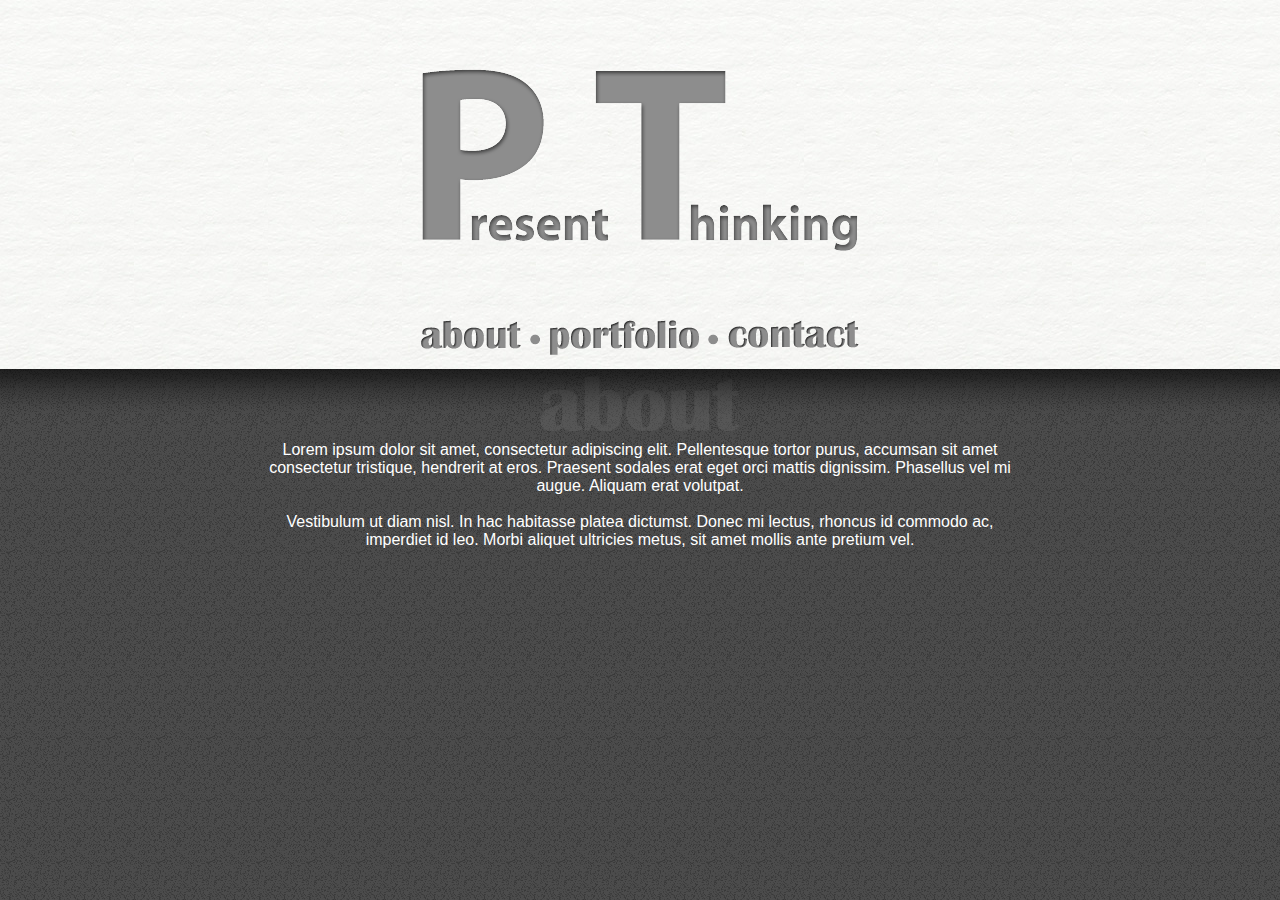
==== about.html @ 9459e0af "Coded the layout by hand just to give it a try." ====
<!DOCTYPE html PUBLIC "-//W3C//DTD XHTML 1.0 Strict//EN" "http://www.w3.org/TR/xhtml1/DTD/xhtml1-strict.dtd">
<html xmlns="http://www.w3.org/1999/xhtml">
	<head>
		<meta http-equiv="Content-Type" content="text/html; charset=UTF-8" />
		<title>Present Thinking Limited</title>
		<link href="main.css" rel="stylesheet" type="text/css" />
</head>

	<body>
		<div class="top">
			<div class="logo"></div>
			<div class="navigation">
				<a href="about.html"><img class="link" src="images/about_link.png" alt="about" /></a>
				<img class="link_separator" src="images/link_separator.png" alt="separator" />
				<a href="portfolio.html"><img class="link" src="images/portfolio_link.png" alt="portfolio" /></a>
				<img class="link_separator" src="images/link_separator.png" alt="separator" />
				<a href="contact.html"><img class="link" src="images/contact_link.png" alt="contact" /></a>
			</div>
		</div>
		<div class="shadow"><img class="center" src="images/about.png" alt="about" /></div>
		<div class="footer">
			<p>Lorem ipsum dolor sit amet, consectetur adipiscing elit. Pellentesque tortor purus, accumsan sit amet consectetur tristique, hendrerit at eros. Praesent sodales erat eget orci mattis dignissim. Phasellus vel mi augue. Aliquam erat volutpat.</p>
			<br />
			<p>Vestibulum ut diam nisl. In hac habitasse platea dictumst. Donec mi lectus, rhoncus id commodo ac, imperdiet id leo. Morbi aliquet ultricies metus, sit amet mollis ante pretium vel.</p>
		</div>
	</body>
</html>
---- main.css ----
*{
	margin: 0;
}
body {
	background-image: url(images/grain.png);
	height: 100%;
}
.top {
	background: url(images/1-bg-paper.jpg) repeat-x;
}
.logo {
	background: url(images/logo.png) no-repeat;
	background-position: center;
	padding-top: 25%;
}
.shadow {
	background: url(images/shadow.png) repeat-x;
}
.footer {
	margin: auto;
	width: 60%;
}
p {
	text-align: center;
	color: #ffffff;
	font-family: Verdana, sans-serif;
}
.navigation {
	text-align: center;
}
img.center {
	display: block;
	margin: auto;
	padding-bottom: 10px;
}
img.link {
	padding-bottom: 10px;
}
img.link_separator {
	padding-bottom: 10px;
	margin-bottom: 10px;
	margin-left: 5px;
	margin-right: 5px;
}
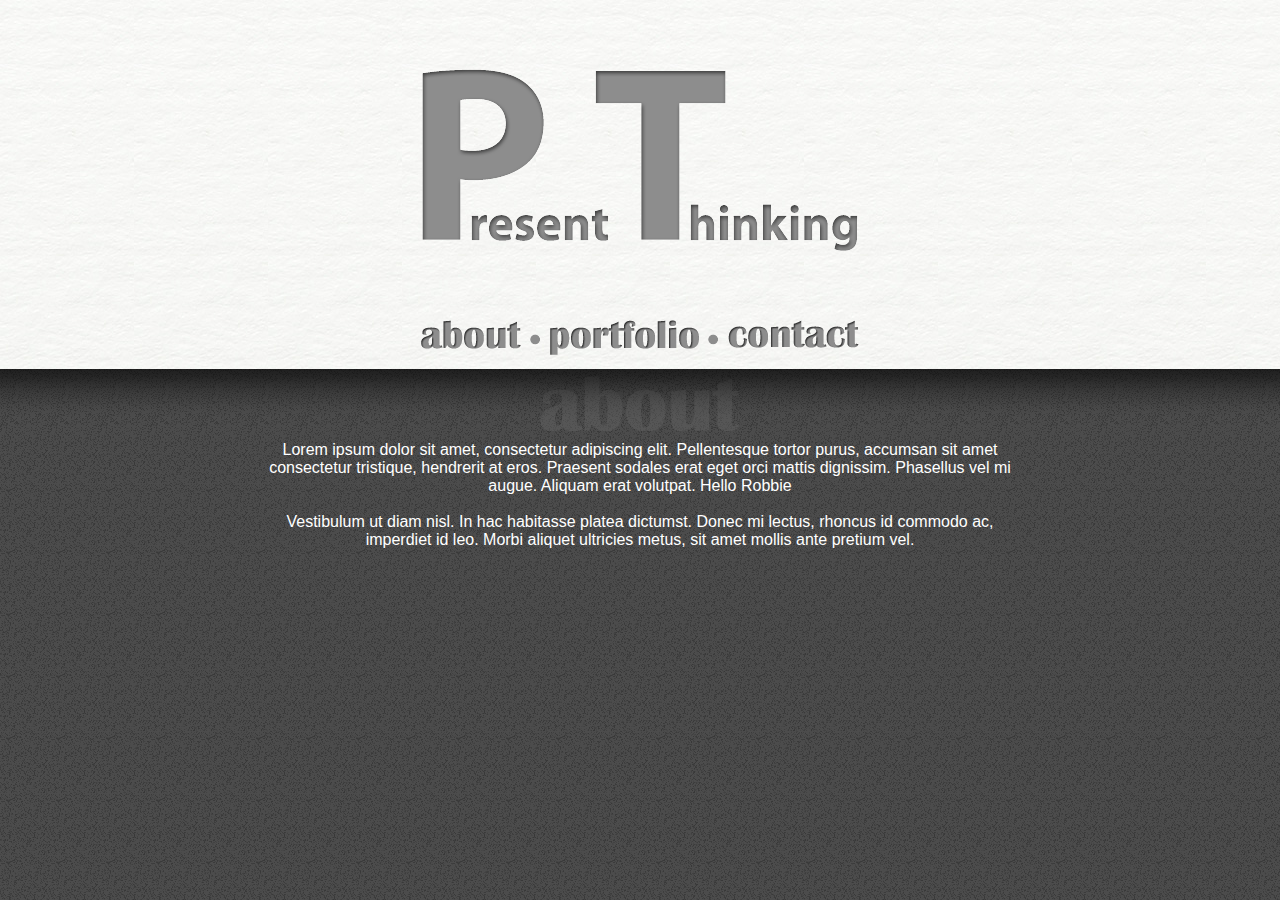
==== commit 353f4ba6: "Added 'Hello Robbie'" ====
--- a/about.html
+++ b/about.html
@@ -19,7 +19,7 @@
 		</div>
 		<div class="shadow"><img class="center" src="images/about.png" alt="about" /></div>
 		<div class="footer">
-			<p>Lorem ipsum dolor sit amet, consectetur adipiscing elit. Pellentesque tortor purus, accumsan sit amet consectetur tristique, hendrerit at eros. Praesent sodales erat eget orci mattis dignissim. Phasellus vel mi augue. Aliquam erat volutpat.</p>
+			<p>Lorem ipsum dolor sit amet, consectetur adipiscing elit. Pellentesque tortor purus, accumsan sit amet consectetur tristique, hendrerit at eros. Praesent sodales erat eget orci mattis dignissim. Phasellus vel mi augue. Aliquam erat volutpat. Hello Robbie</p>
 			<br />
 			<p>Vestibulum ut diam nisl. In hac habitasse platea dictumst. Donec mi lectus, rhoncus id commodo ac, imperdiet id leo. Morbi aliquet ultricies metus, sit amet mollis ante pretium vel.</p>
 		</div>
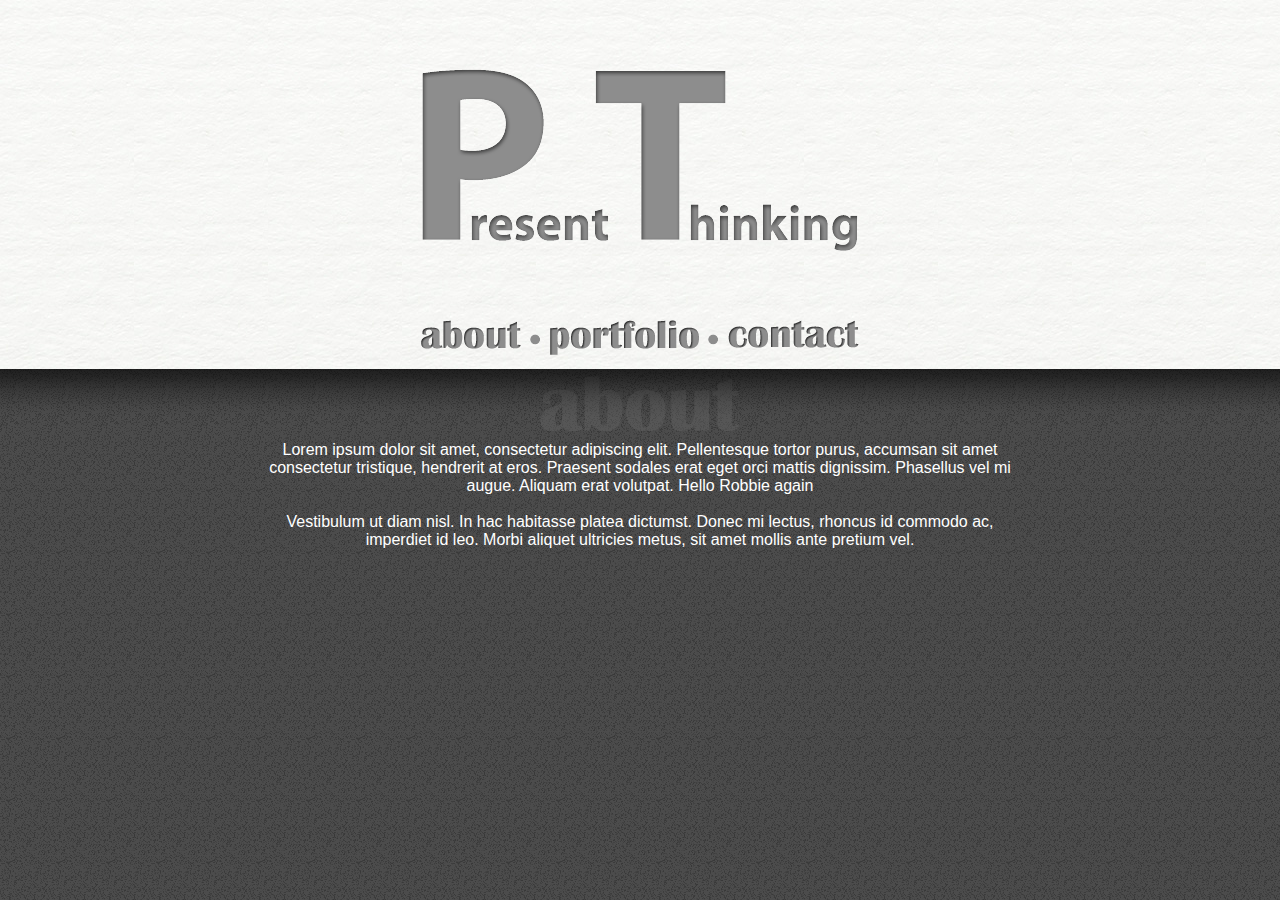
==== commit 0f64c091: "Hello again" ====
--- a/about.html
+++ b/about.html
@@ -19,7 +19,7 @@
 		</div>
 		<div class="shadow"><img class="center" src="images/about.png" alt="about" /></div>
 		<div class="footer">
-			<p>Lorem ipsum dolor sit amet, consectetur adipiscing elit. Pellentesque tortor purus, accumsan sit amet consectetur tristique, hendrerit at eros. Praesent sodales erat eget orci mattis dignissim. Phasellus vel mi augue. Aliquam erat volutpat. Hello Robbie</p>
+			<p>Lorem ipsum dolor sit amet, consectetur adipiscing elit. Pellentesque tortor purus, accumsan sit amet consectetur tristique, hendrerit at eros. Praesent sodales erat eget orci mattis dignissim. Phasellus vel mi augue. Aliquam erat volutpat. Hello Robbie again</p>
 			<br />
 			<p>Vestibulum ut diam nisl. In hac habitasse platea dictumst. Donec mi lectus, rhoncus id commodo ac, imperdiet id leo. Morbi aliquet ultricies metus, sit amet mollis ante pretium vel.</p>
 		</div>
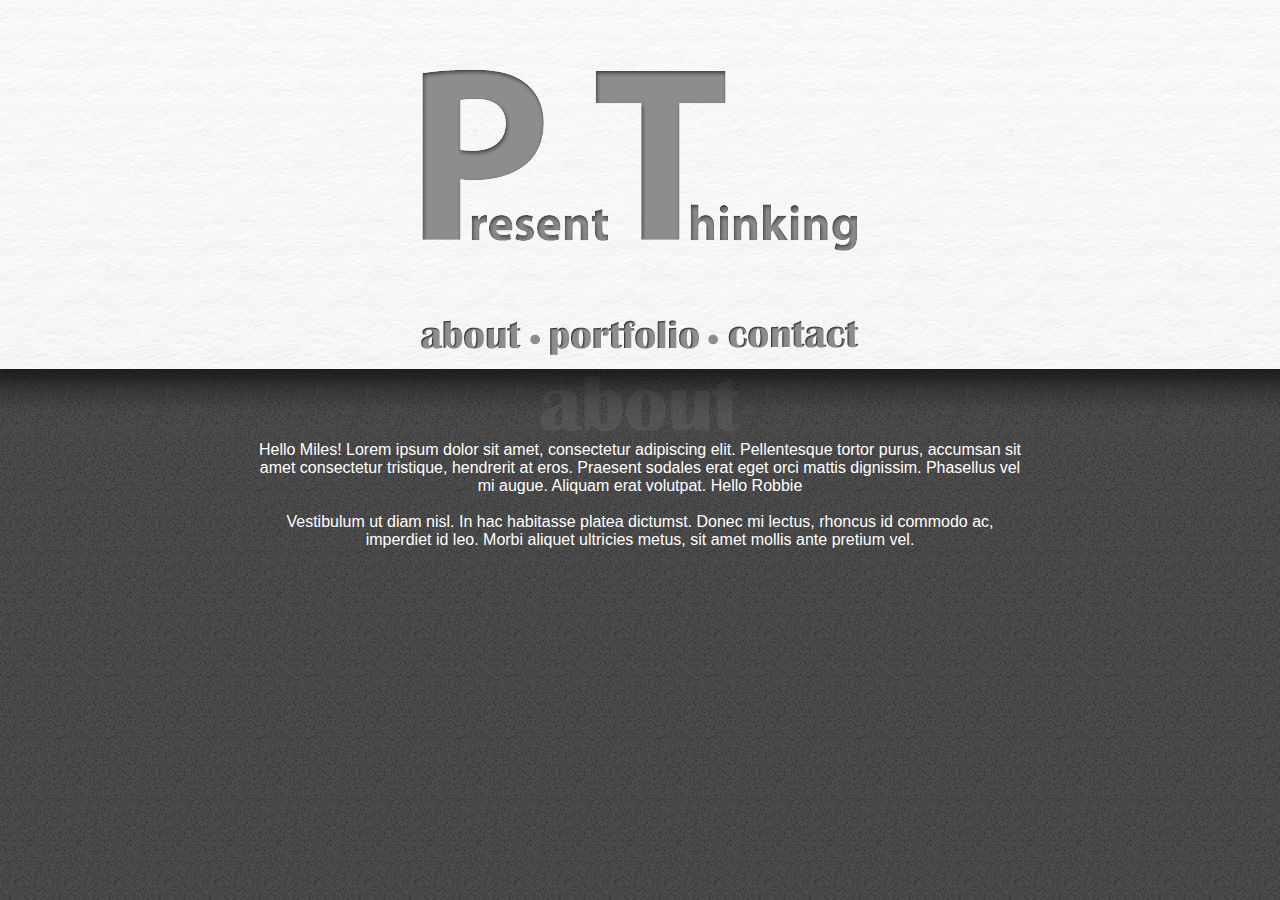
==== commit b92a67b3: "Hello Test" ====
--- a/about.html
+++ b/about.html
@@ -19,7 +19,7 @@
 		</div>
 		<div class="shadow"><img class="center" src="images/about.png" alt="about" /></div>
 		<div class="footer">
-			<p>Lorem ipsum dolor sit amet, consectetur adipiscing elit. Pellentesque tortor purus, accumsan sit amet consectetur tristique, hendrerit at eros. Praesent sodales erat eget orci mattis dignissim. Phasellus vel mi augue. Aliquam erat volutpat. Hello Robbie again</p>
+			<p>Hello Miles! Lorem ipsum dolor sit amet, consectetur adipiscing elit. Pellentesque tortor purus, accumsan sit amet consectetur tristique, hendrerit at eros. Praesent sodales erat eget orci mattis dignissim. Phasellus vel mi augue. Aliquam erat volutpat. Hello Robbie</p>
 			<br />
 			<p>Vestibulum ut diam nisl. In hac habitasse platea dictumst. Donec mi lectus, rhoncus id commodo ac, imperdiet id leo. Morbi aliquet ultricies metus, sit amet mollis ante pretium vel.</p>
 		</div>
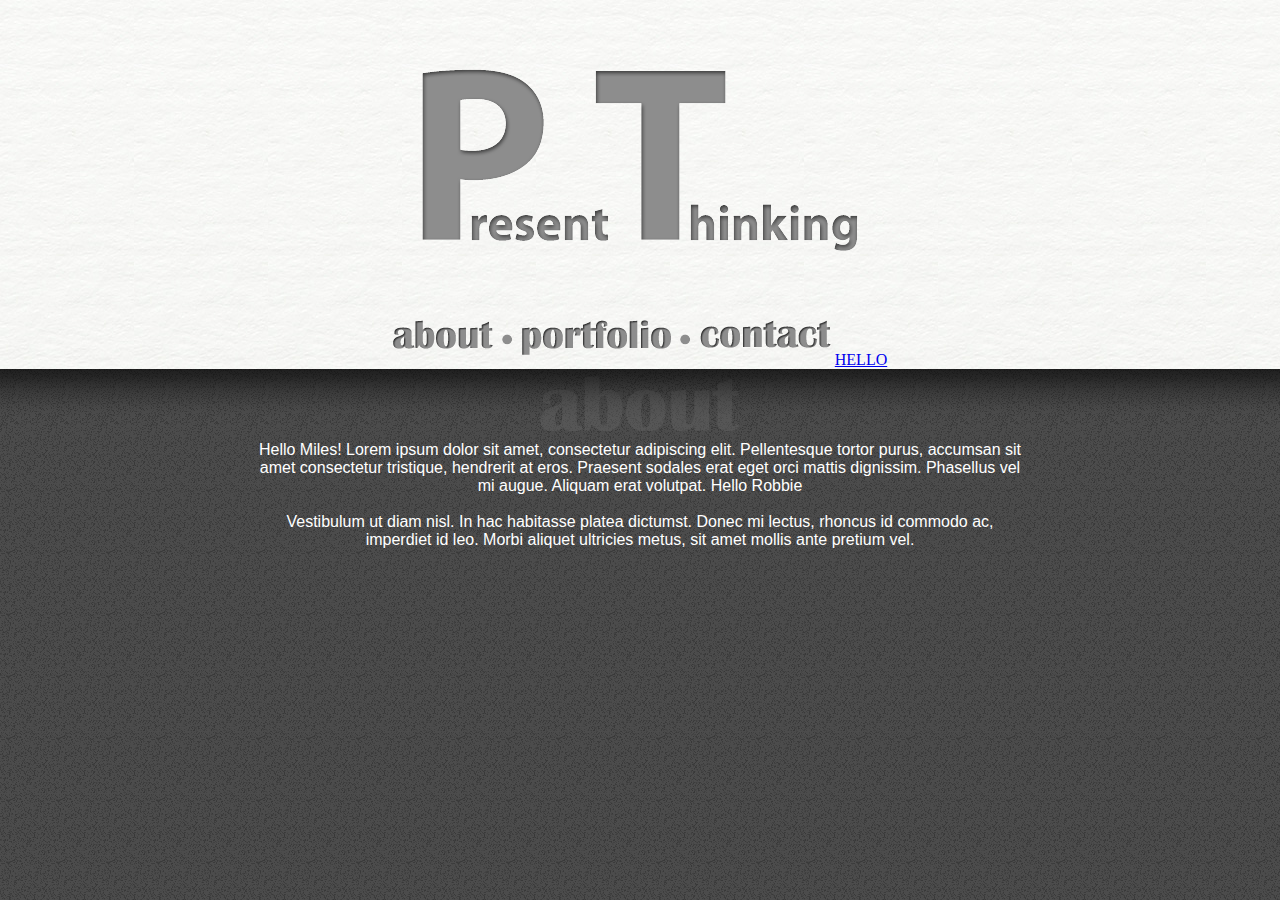
==== commit c3356576: "this time I've added a new link" ====
--- a/about.html
+++ b/about.html
@@ -15,6 +15,7 @@
 				<a href="portfolio.html"><img class="link" src="images/portfolio_link.png" alt="portfolio" /></a>
 				<img class="link_separator" src="images/link_separator.png" alt="separator" />
 				<a href="contact.html"><img class="link" src="images/contact_link.png" alt="contact" /></a>
+				<a href="a-another.html">HELLO</a>
 			</div>
 		</div>
 		<div class="shadow"><img class="center" src="images/about.png" alt="about" /></div>
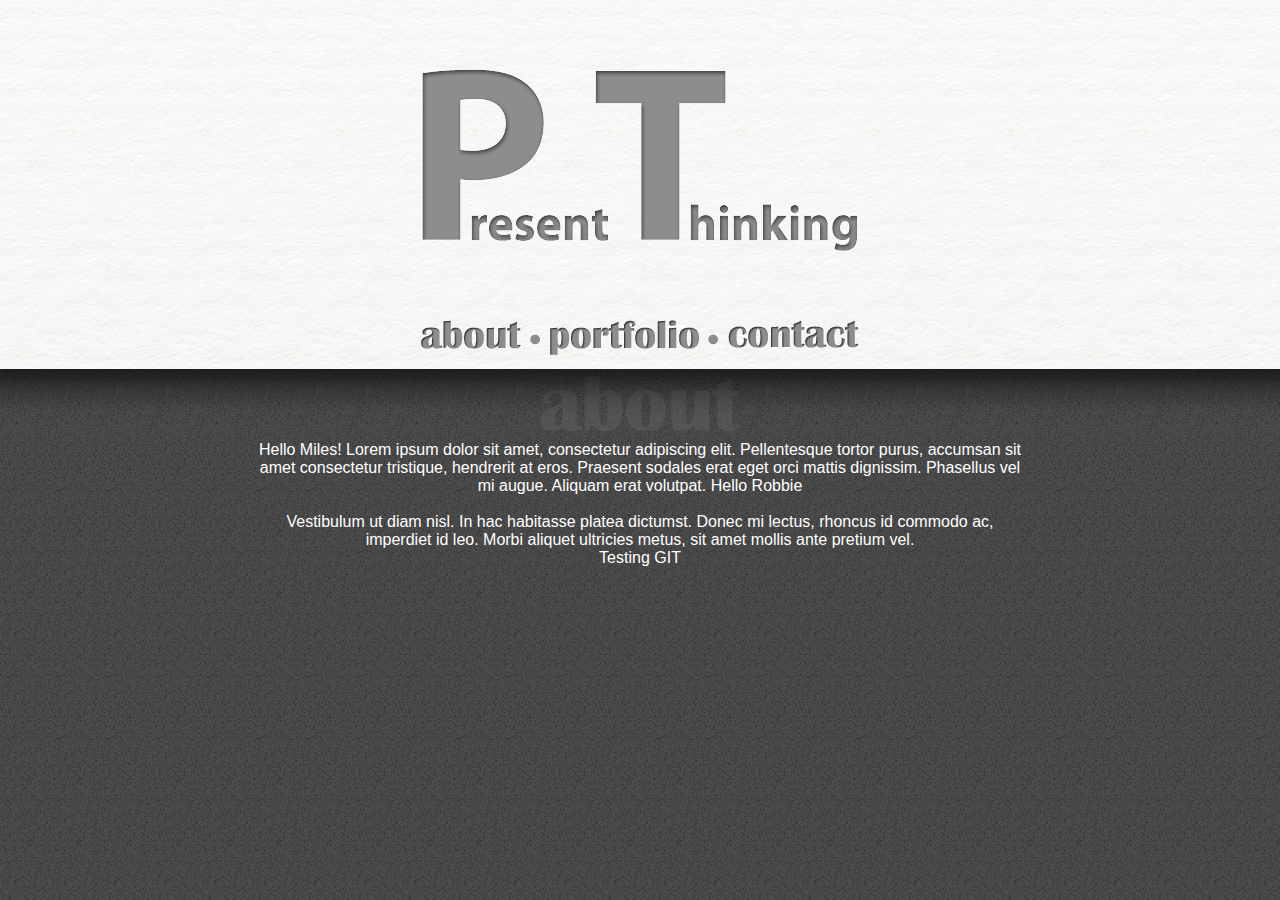
==== commit 2d2886ca: "Another GIt Test" ====
--- a/about.html
+++ b/about.html
@@ -15,7 +15,6 @@
 				<a href="portfolio.html"><img class="link" src="images/portfolio_link.png" alt="portfolio" /></a>
 				<img class="link_separator" src="images/link_separator.png" alt="separator" />
 				<a href="contact.html"><img class="link" src="images/contact_link.png" alt="contact" /></a>
-				<a href="a-another.html">HELLO</a>
 			</div>
 		</div>
 		<div class="shadow"><img class="center" src="images/about.png" alt="about" /></div>
@@ -23,6 +22,7 @@
 			<p>Hello Miles! Lorem ipsum dolor sit amet, consectetur adipiscing elit. Pellentesque tortor purus, accumsan sit amet consectetur tristique, hendrerit at eros. Praesent sodales erat eget orci mattis dignissim. Phasellus vel mi augue. Aliquam erat volutpat. Hello Robbie</p>
 			<br />
 			<p>Vestibulum ut diam nisl. In hac habitasse platea dictumst. Donec mi lectus, rhoncus id commodo ac, imperdiet id leo. Morbi aliquet ultricies metus, sit amet mollis ante pretium vel.</p>
+			<p>Testing GIT</p>
 		</div>
 	</body>
 </html>
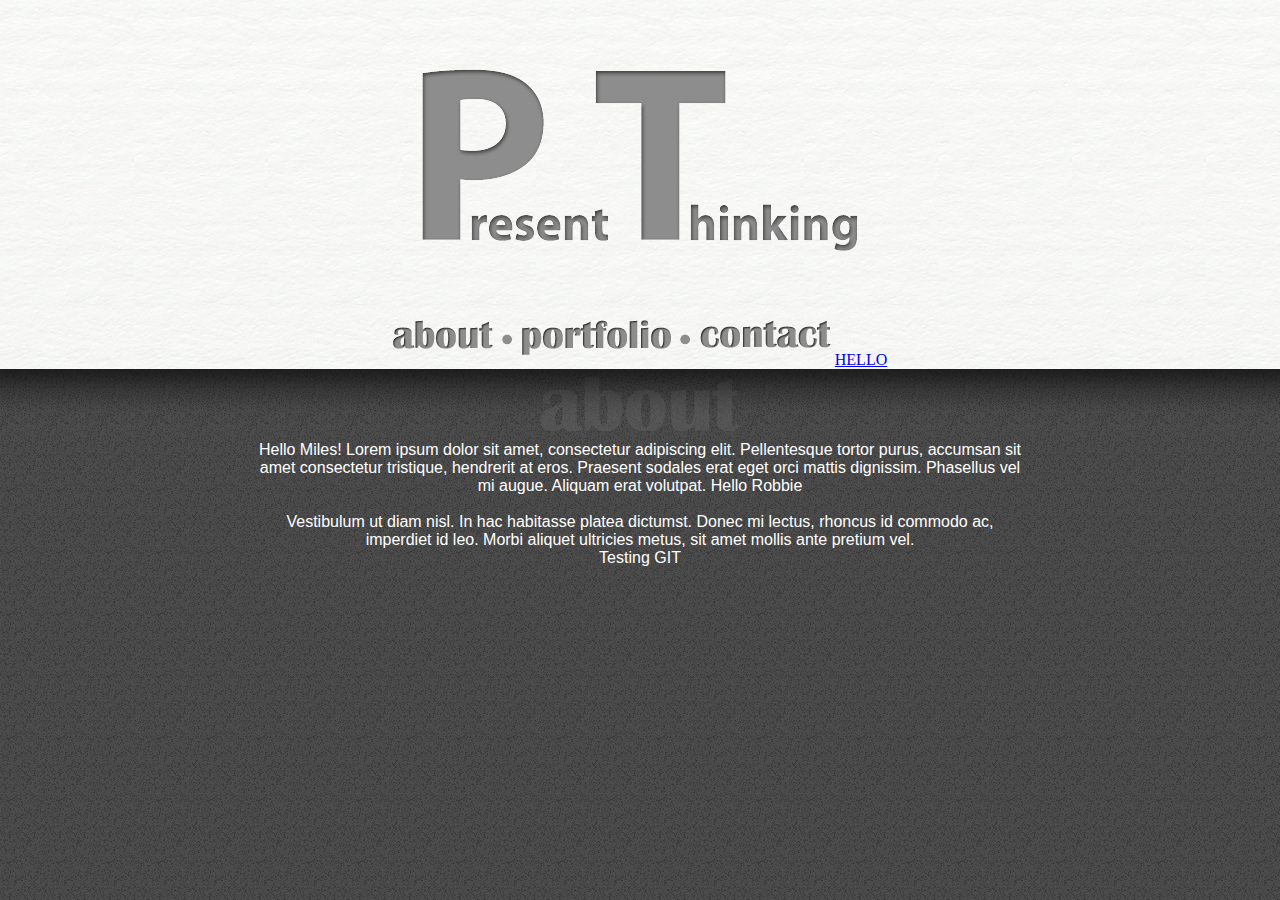
==== commit e424932e: "Merge branch 'master' of https://bitbucket.org/robbiemccorkell/present-thinking-limited" ====
--- a/about.html
+++ b/about.html
@@ -15,6 +15,7 @@
 				<a href="portfolio.html"><img class="link" src="images/portfolio_link.png" alt="portfolio" /></a>
 				<img class="link_separator" src="images/link_separator.png" alt="separator" />
 				<a href="contact.html"><img class="link" src="images/contact_link.png" alt="contact" /></a>
+				<a href="a-another.html">HELLO</a>
 			</div>
 		</div>
 		<div class="shadow"><img class="center" src="images/about.png" alt="about" /></div>
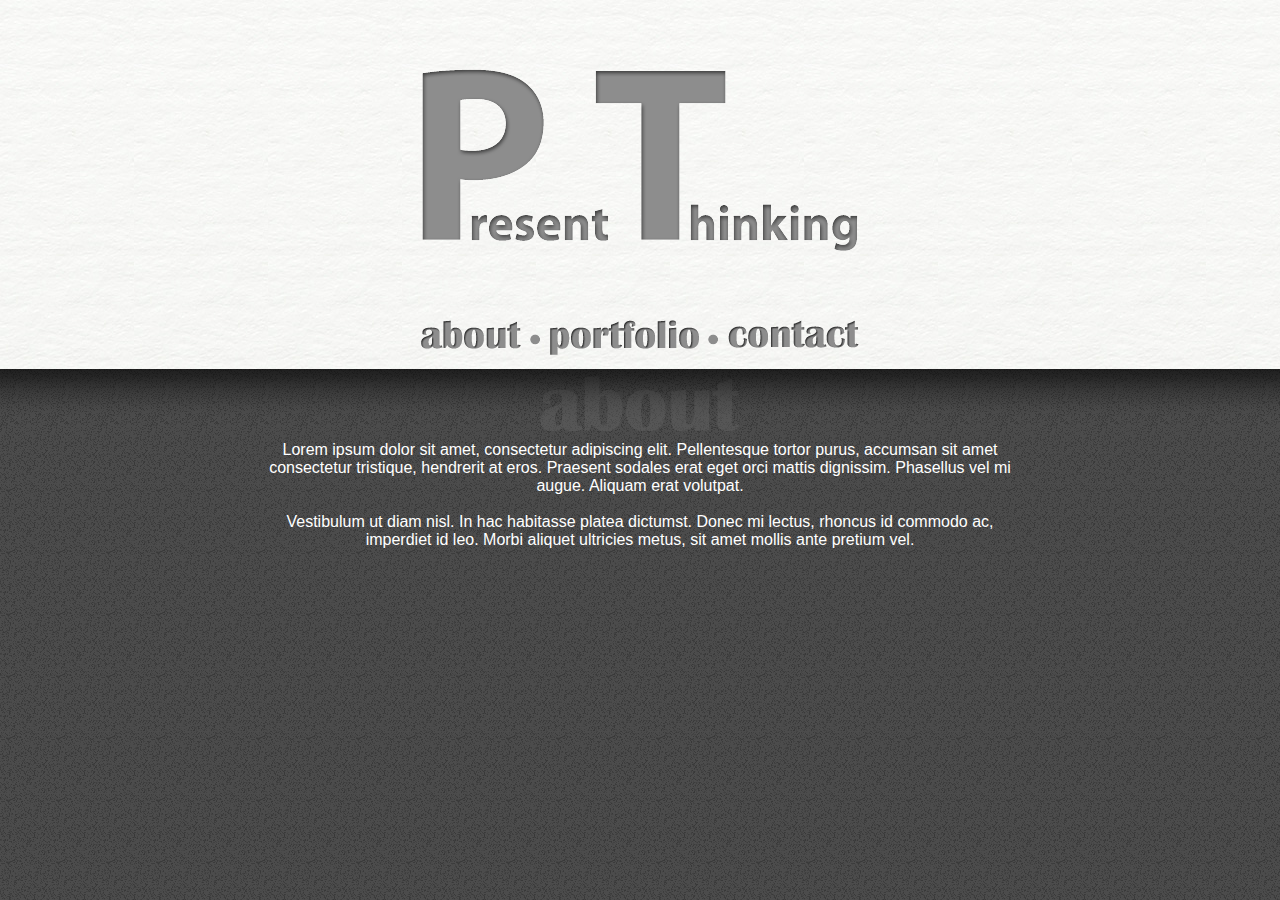
==== commit cb16e31a: "Removed our changes, so everything is back to normal" ====
--- a/about.html
+++ b/about.html
@@ -15,15 +15,15 @@
 				<a href="portfolio.html"><img class="link" src="images/portfolio_link.png" alt="portfolio" /></a>
 				<img class="link_separator" src="images/link_separator.png" alt="separator" />
 				<a href="contact.html"><img class="link" src="images/contact_link.png" alt="contact" /></a>
-				<a href="a-another.html">HELLO</a>
+			
 			</div>
 		</div>
 		<div class="shadow"><img class="center" src="images/about.png" alt="about" /></div>
 		<div class="footer">
-			<p>Hello Miles! Lorem ipsum dolor sit amet, consectetur adipiscing elit. Pellentesque tortor purus, accumsan sit amet consectetur tristique, hendrerit at eros. Praesent sodales erat eget orci mattis dignissim. Phasellus vel mi augue. Aliquam erat volutpat. Hello Robbie</p>
+			<p>Lorem ipsum dolor sit amet, consectetur adipiscing elit. Pellentesque tortor purus, accumsan sit amet consectetur tristique, hendrerit at eros. Praesent sodales erat eget orci mattis dignissim. Phasellus vel mi augue. Aliquam erat volutpat. </p>
 			<br />
 			<p>Vestibulum ut diam nisl. In hac habitasse platea dictumst. Donec mi lectus, rhoncus id commodo ac, imperdiet id leo. Morbi aliquet ultricies metus, sit amet mollis ante pretium vel.</p>
-			<p>Testing GIT</p>
+		
 		</div>
 	</body>
 </html>
